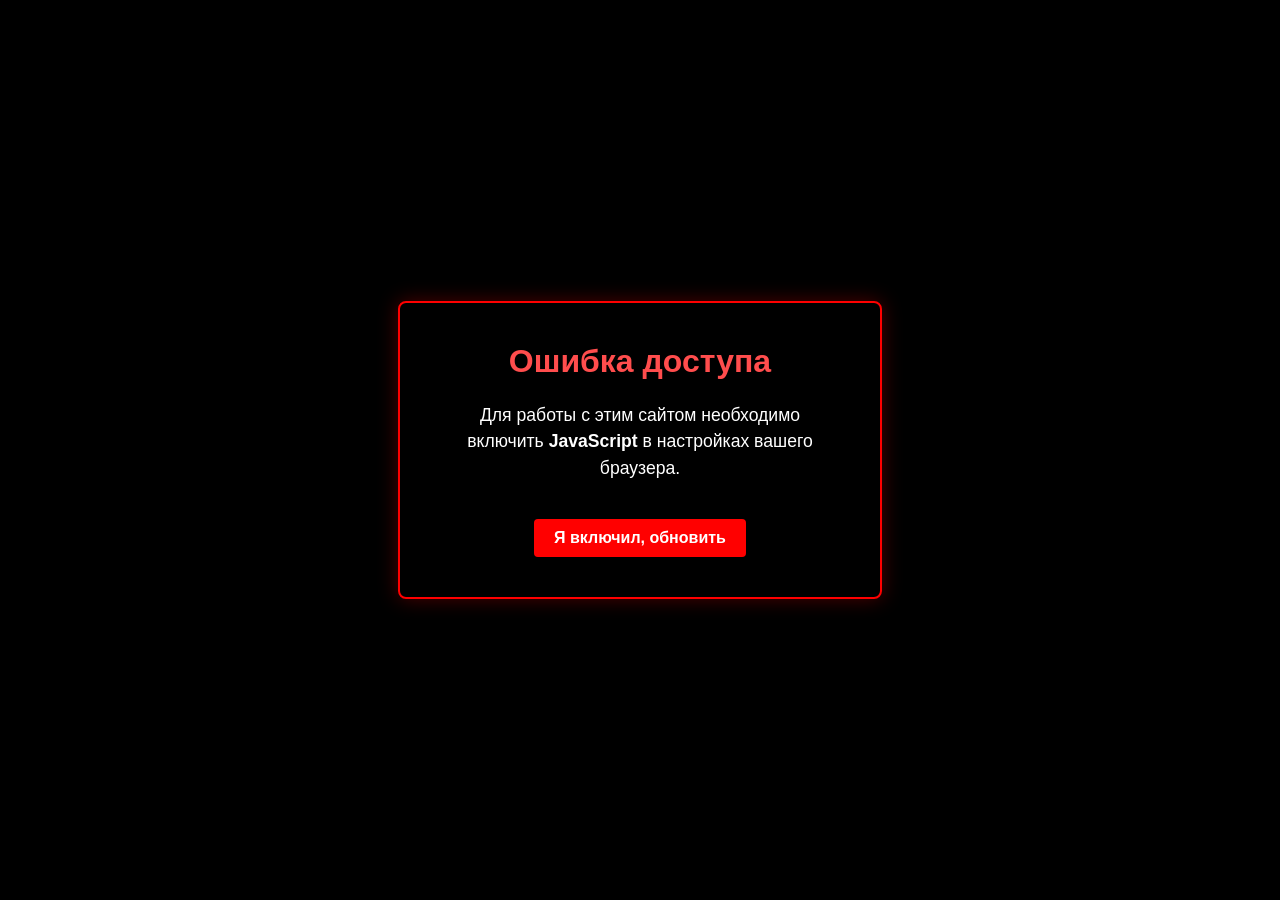
==== no-js.html @ ca42bc21 "Add files via upload" ====
<!DOCTYPE html>
<html lang="ru">
<head>
    <meta charset="UTF-8">
    <meta name="viewport" content="width=device-width, initial-scale=1.0">
    <title>Ошибка: JavaScript отключен</title>
    <style>
        /* Черный фон на весь экран */
        body {
            margin: 0;
            padding: 0;
            background-color: #000;
            color: #fff;
            font-family: sans-serif;
            display: flex;
            justify-content: center;
            align-items: center;
            height: 100vh;
            overflow: hidden;
        }

        /* Центрированный блок с красной обводкой */
        .error-box {
            border: 2px solid #ff0000;
            padding: 40px;
            text-align: center;
            max-width: 400px;
            box-shadow: 0 0 20px rgba(255, 0, 0, 0.3);
            border-radius: 8px;
        }

        h1 {
            color: #ff4d4d;
            margin-top: 0;
        }

        p {
            line-height: 1.5;
            font-size: 1.1rem;
        }

        .btn-retry {
            display: inline-block;
            margin-top: 20px;
            padding: 10px 20px;
            background: #ff0000;
            color: white;
            text-decoration: none;
            border-radius: 4px;
            font-weight: bold;
        }
    </style>
</head>
<body>

    <div class="error-box">
        <h1>Ошибка доступа</h1>
        <p>Для работы с этим сайтом необходимо включить <strong>JavaScript</strong> в настройках вашего браузера.</p>
        <!-- Кнопка просто обновляет страницу, чтобы проверить включили ли JS -->
        <a href="index.html" class="btn-retry">Я включил, обновить</a>
    </div>

</body>
</html>
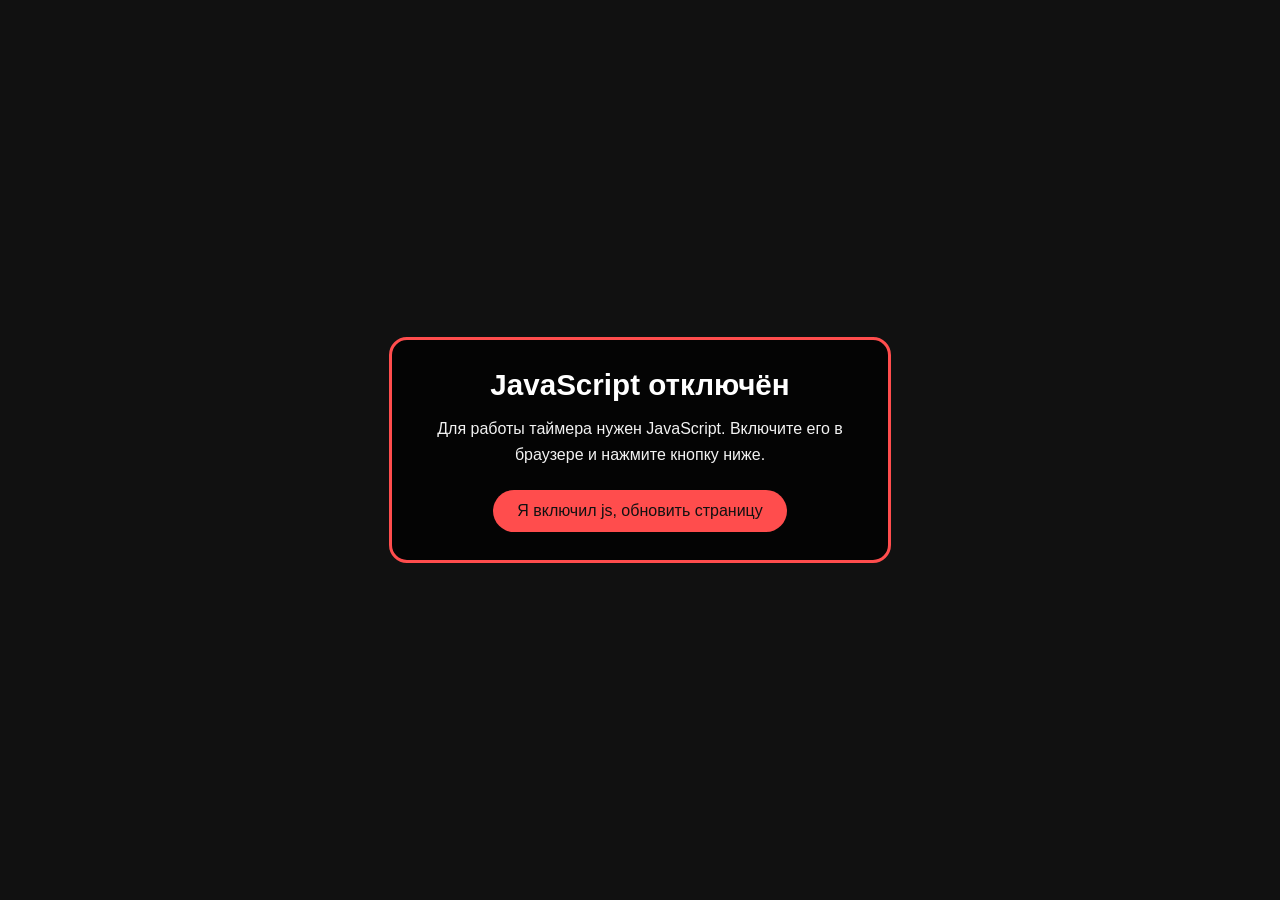
==== commit 28d287bc: "Update no-js.html" ====
--- a/no-js.html
+++ b/no-js.html
@@ -1,64 +1,67 @@
 <!DOCTYPE html>
 <html lang="ru">
 <head>
-    <meta charset="UTF-8">
-    <meta name="viewport" content="width=device-width, initial-scale=1.0">
-    <title>Ошибка: JavaScript отключен</title>
-    <style>
-        /* Черный фон на весь экран */
-        body {
-            margin: 0;
-            padding: 0;
-            background-color: #000;
-            color: #fff;
-            font-family: sans-serif;
-            display: flex;
-            justify-content: center;
-            align-items: center;
-            height: 100vh;
-            overflow: hidden;
-        }
-
-        /* Центрированный блок с красной обводкой */
-        .error-box {
-            border: 2px solid #ff0000;
-            padding: 40px;
-            text-align: center;
-            max-width: 400px;
-            box-shadow: 0 0 20px rgba(255, 0, 0, 0.3);
-            border-radius: 8px;
-        }
-
-        h1 {
-            color: #ff4d4d;
-            margin-top: 0;
-        }
-
-        p {
-            line-height: 1.5;
-            font-size: 1.1rem;
-        }
-
-        .btn-retry {
-            display: inline-block;
-            margin-top: 20px;
-            padding: 10px 20px;
-            background: #ff0000;
-            color: white;
-            text-decoration: none;
-            border-radius: 4px;
-            font-weight: bold;
-        }
-    </style>
+  <meta charset="UTF-8" />
+  <meta name="viewport" content="width=device-width, initial-scale=1.0" />
+  <title>Включите JavaScript</title>
+  <style>
+    body {
+      margin: 0;
+      min-height: 100vh;
+      display: flex;
+      align-items: center;
+      justify-content: center;
+      background: #111;
+      color: #fff;
+      font-family: Arial, sans-serif;
+    }
+    .message-box {
+      border: 3px solid #ff4d4d;
+      padding: 28px;
+      border-radius: 18px;
+      max-width: 440px;
+      width: min(90vw, 440px);
+      text-align: center;
+      background: rgba(0,0,0,0.75);
+    }
+    .message-box h1 {
+      margin: 0 0 14px;
+      font-size: 1.85rem;
+    }
+    .message-box p {
+      margin: 0 0 22px;
+      line-height: 1.6;
+      color: #f2f2f2;
+    }
+    .message-box button {
+      padding: 12px 24px;
+      border: none;
+      border-radius: 999px;
+      font-size: 1rem;
+      cursor: pointer;
+      background: #ff4d4d;
+      color: #111;
+    }
+  </style>
 </head>
 <body>
+  <div class="message-box">
+    <h1>JavaScript отключён</h1>
+    <p>Для работы таймера нужен JavaScript. Включите его в браузере и нажмите кнопку ниже.</p>
+    <button id="reloadButton">Я включил js, обновить страницу</button>
+  </div>
 
-    <div class="error-box">
-        <h1>Ошибка доступа</h1>
-        <p>Для работы с этим сайтом необходимо включить <strong>JavaScript</strong> в настройках вашего браузера.</p>
-        <!-- Кнопка просто обновляет страницу, чтобы проверить включили ли JS -->
-        <a href="index.html" class="btn-retry">Я включил, обновить</a>
-    </div>
+  <script>
+    const reloadButton = document.getElementById('reloadButton');
+    reloadButton.addEventListener('click', () => {
+      sessionStorage.setItem('reloadFromNoJs', '1');
+      location.reload();
+    });
 
+    if (sessionStorage.getItem('reloadFromNoJs')) {
+      sessionStorage.removeItem('reloadFromNoJs');
+      location.href = 'index.html';
+    }
+  </script>
 </body>
 </html>
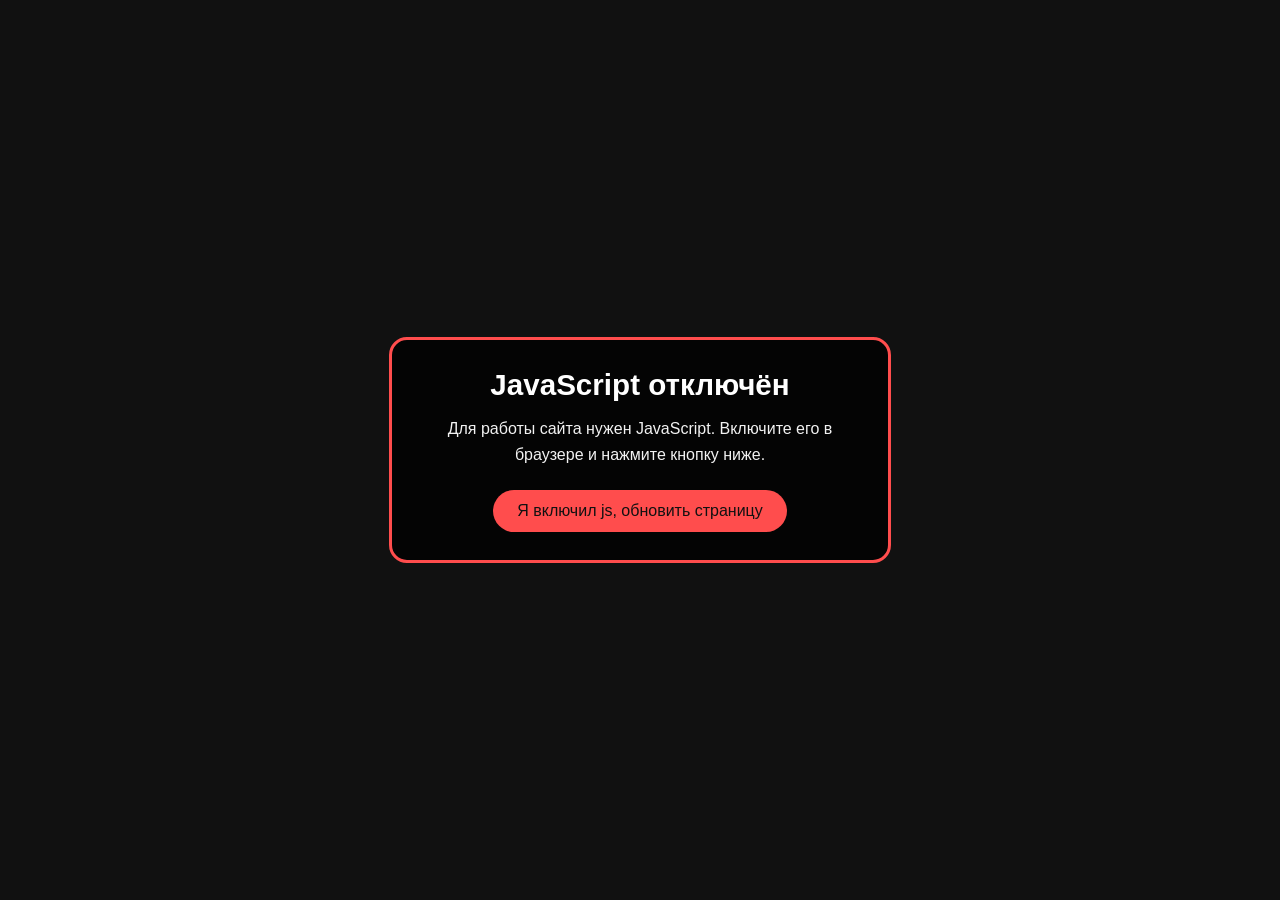
==== commit 95cbe679: "Update no-js.html" ====
--- a/no-js.html
+++ b/no-js.html
@@ -47,7 +47,7 @@
 <body>
   <div class="message-box">
     <h1>JavaScript отключён</h1>
-    <p>Для работы таймера нужен JavaScript. Включите его в браузере и нажмите кнопку ниже.</p>
+    <p>Для работы сайта нужен JavaScript. Включите его в браузере и нажмите кнопку ниже.</p>
     <button id="reloadButton">Я включил js, обновить страницу</button>
   </div>
 
